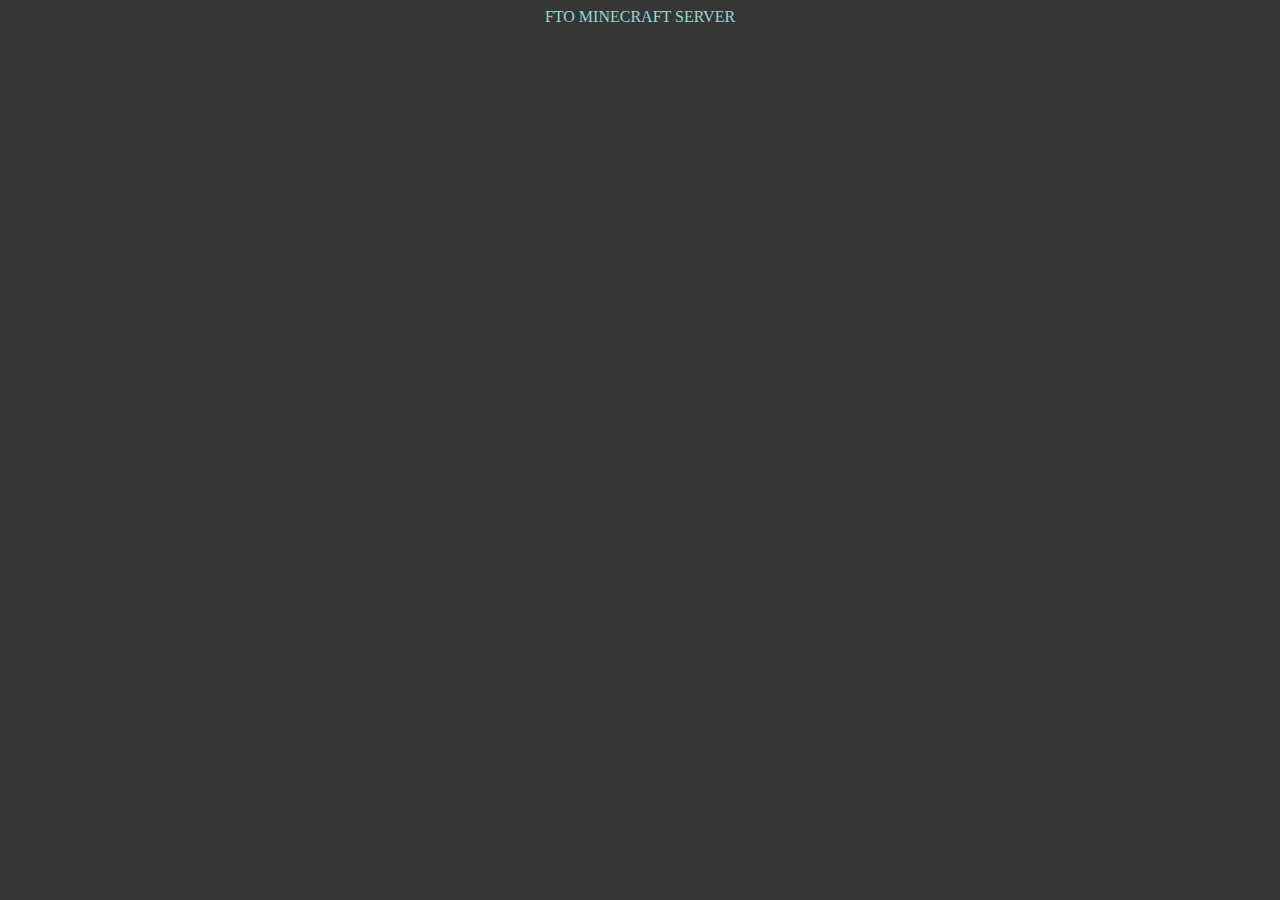
==== index.html @ a3bf494d "a" ====
<!DOCTYPE html>
<html>

<head>
  <title>FTO MC</title>
  <meta charset="utf-8" />
  <meta name="viewport" content="width=device-width, initial-scale=1.0">
  <link rel="shortcut icon"
    href="https://raw.githubusercontent.com/zetsuichi/img/master/fav.png" />
  <link rel="stylesheet"
    href="https://maxst.icons8.com/vue-static/landings/line-awesome/line-awesome/1.3.0/css/line-awesome.min.css" />
  <link href="https://fonts.googleapis.com/css?family=Alata&display=swap" rel="stylesheet" />
  <link rel="stylesheet" href="css/main.css" type="text/css" />
</head>

<div class="container">
  <div class="title">
    FTO MINECRAFT SERVER
  </div>
</div>
---- css/main.css ----
body {
    background-color: #363636;
    color: #99D8D0;
}

.container {
    width: 90%;
    margin-left: auto;
    margin-right: auto;
}

.title {
    text-align: center;
}
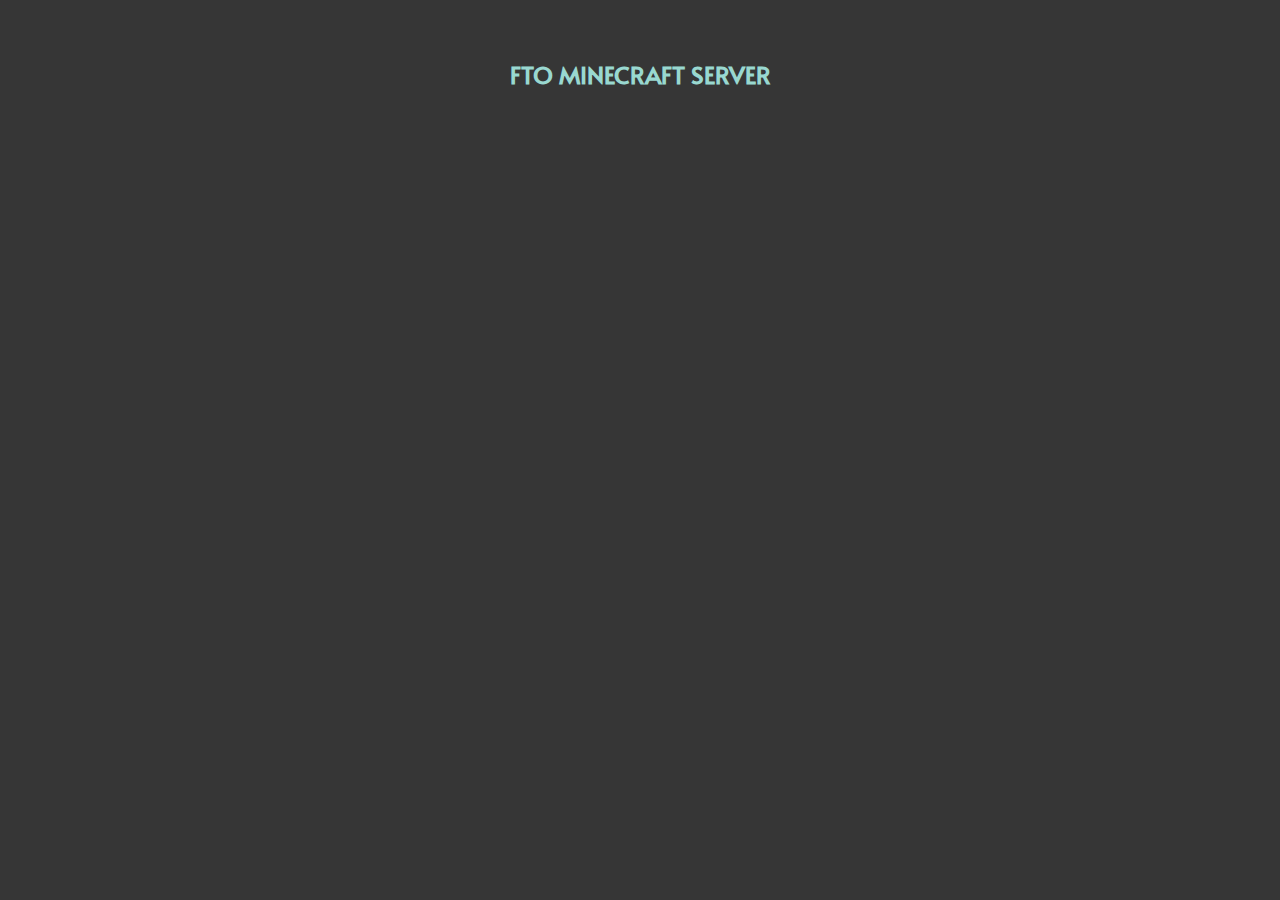
==== commit ac104d8c: "Update index.html" ====
--- a/index.html
+++ b/index.html
@@ -15,6 +15,6 @@
 
 <div class="container">
   <div class="title">
-    FTO MINECRAFT SERVER
+    <h2>FTO MINECRAFT SERVER</h2>
   </div>
 </div>--- a/css/main.css
+++ b/css/main.css
@@ -1,4 +1,7 @@
 body {
+    margin: 0;
+    padding: 0;
+    font-family: "Alata", serif;
     background-color: #363636;
     color: #99D8D0;
 }
@@ -10,5 +13,6 @@
 }
 
 .title {
+    margin-top: 5%;
     text-align: center;
 }
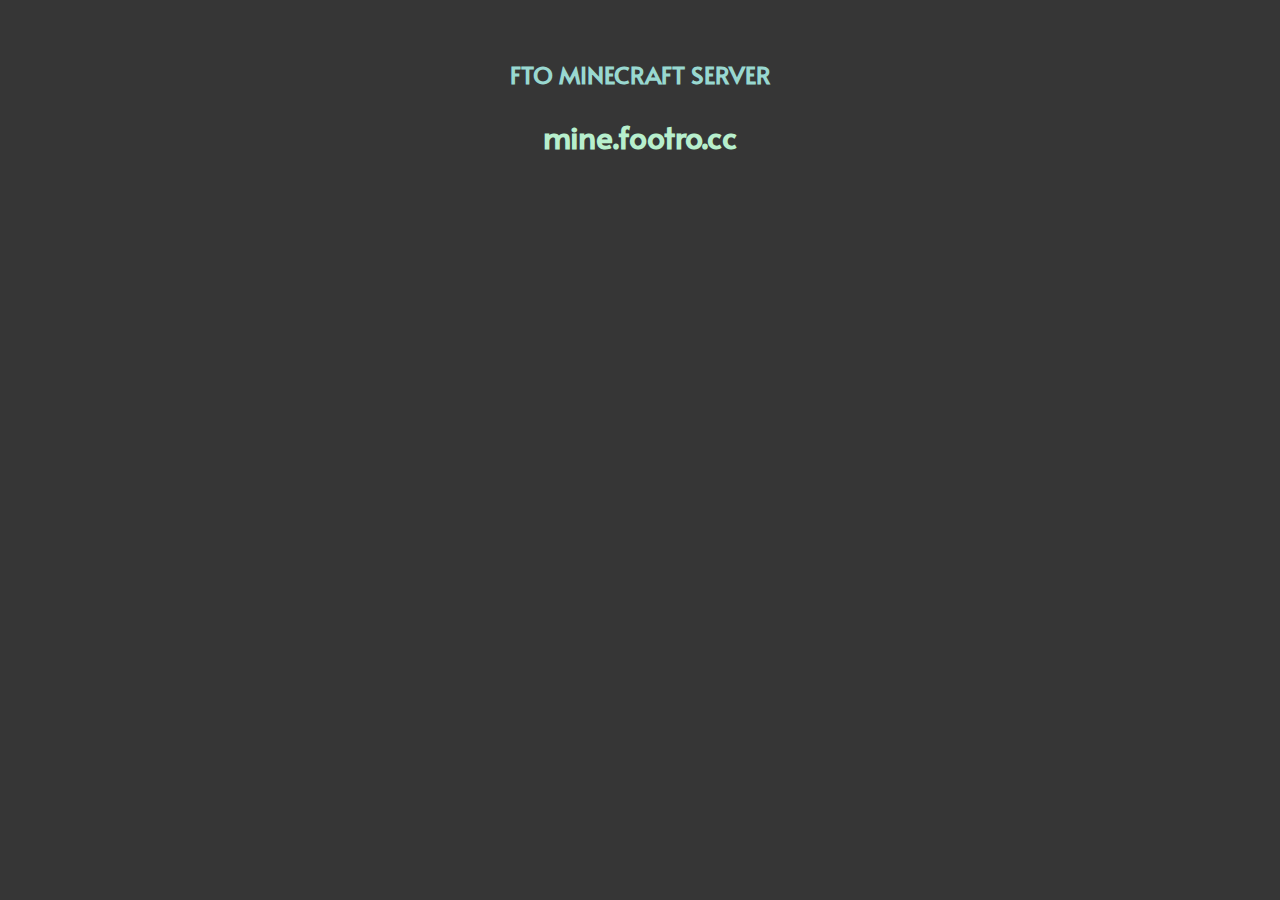
==== commit 6ec7252e: "a" ====
--- a/index.html
+++ b/index.html
@@ -17,4 +17,7 @@
   <div class="title">
     <h2>FTO MINECRAFT SERVER</h2>
   </div>
+  <div class="ip">
+    <h1>mine.footro.cc</h1>
+  </div>
 </div>--- a/css/main.css
+++ b/css/main.css
@@ -14,5 +14,13 @@
 
 .title {
     margin-top: 5%;
+    margin-bottom: 2%;
     text-align: center;
 }
+
+.ip {
+    margin-top: 2%;
+    margin-bottom: 2%;
+    text-align: center;
+    color: #B7EFCD;
+}
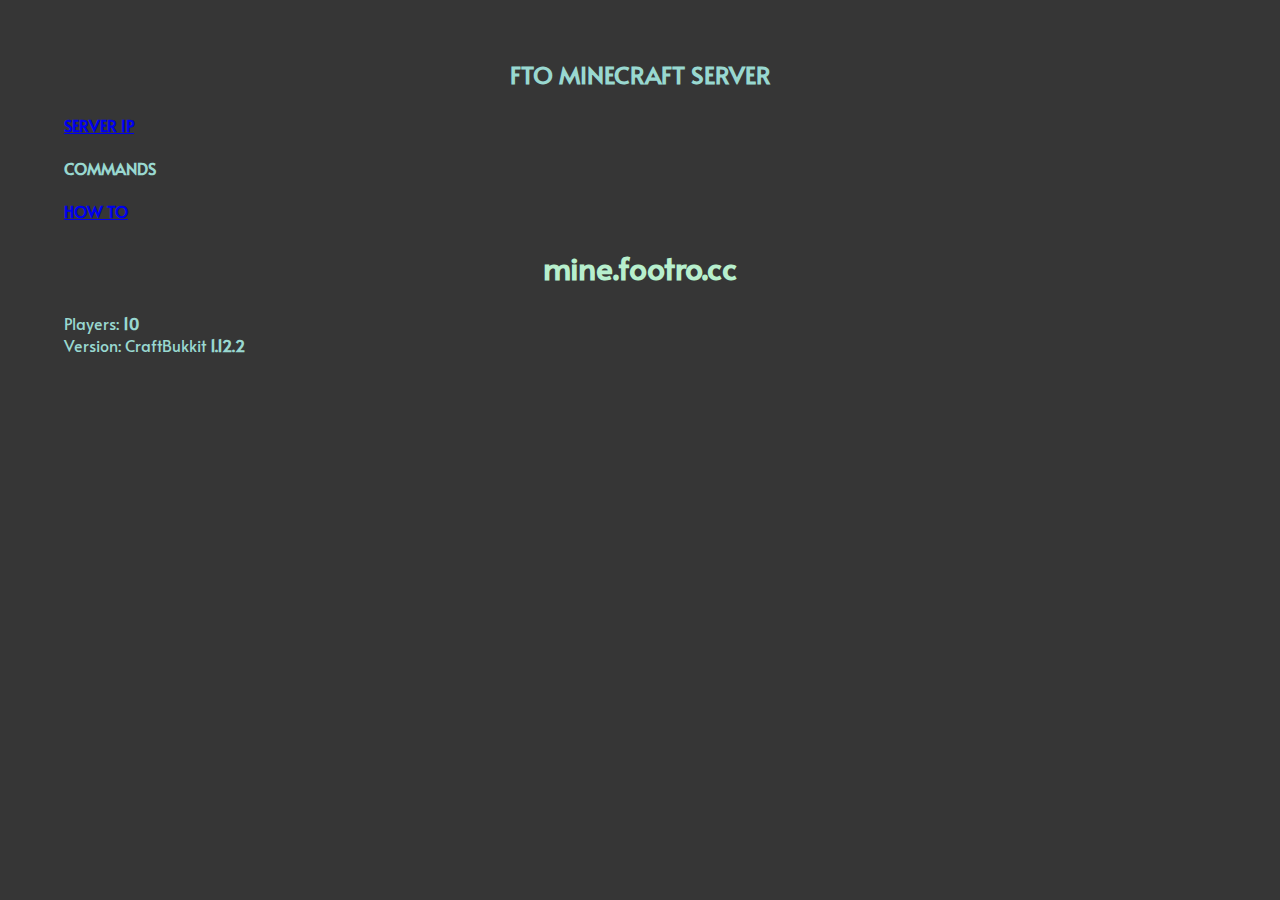
==== commit ee908178: "a" ====
--- a/index.html
+++ b/index.html
@@ -17,7 +17,21 @@
   <div class="title">
     <h2>FTO MINECRAFT SERVER</h2>
   </div>
+  <div class="buttons">
+    <a href="index"><div class="btn">
+      <h4>SERVER IP</h4>
+    </div></a>
+    <div class="btn">
+      <h4>COMMANDS</h4>
+    </div>
+    <a href="howto"><div class="btn">
+      <h4>HOW TO</h4>
+    </div></a>
+  </div>
   <div class="ip">
     <h1>mine.footro.cc</h1>
   </div>
+  <div class="info">
+    Players: <b>10</b><br>Version: CraftBukkit <b>1.12.2</b>
+  </div>
 </div>